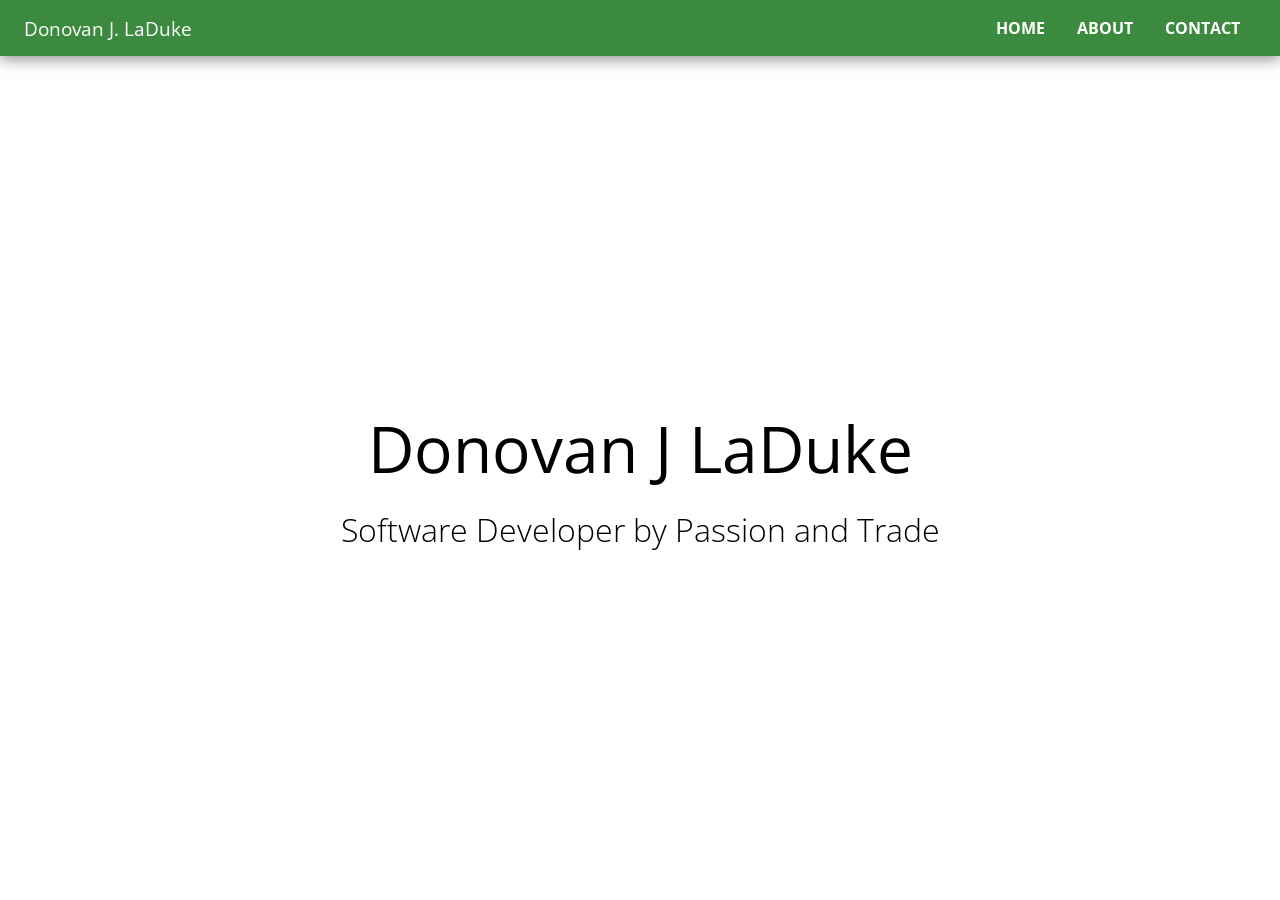
==== index.html @ 080843e4 "remove unused nav" ====
<!DOCTYPE html>
<html>

<head>
    <!-- Local Styles -->
    <link rel="stylesheet" href="./static/main.css"/>

    <!-- Fonts & Icons -->
    <link href="https://fonts.googleapis.com/icon?family=Material+Icons" rel="stylesheet">
    <link rel="preconnect" href="https://fonts.gstatic.com">
    <link href="https://fonts.googleapis.com/css2?family=Open+Sans:wght@300;400&display=swap" rel="stylesheet">
    <!-- Meta -->
    <title>Donovan J. LaDuke</title>
    <meta name="viewport" content="width=device-width, initial-scale=1">
    <link rel="icon" href="favicon.ico">
    <meta name="keywords" content="Donovan, LaDuke, Mobile, Developer">
    <meta name="description" content="Donovan J. LaDuke's portfolio/resume website">
    <meta charset="UTF-8">
    <meta name="author" content="Donovan J. LaDuke">
</head>

<body>
<header>
    <h1 class="nav-header">Donovan J. LaDuke</h1>
    <nav>
        <a class="nav-link" href="#home">HOME</a>
        <a class="nav-link" href="#about">ABOUT</a>
        <a class="nav-link" href="#contact">CONTACT</a>
    </nav>
</header>
<main>
    <section id="home">
        <h2>Donovan J LaDuke</h2>
        <h4>Software Developer by Passion and Trade</h4>
    </section>
    <section id="about">
        <div>
            <img class="about-image" src="static/images/Donovan.jpg"/>
            <h2>About Me</h2>
            <p>I'm a software developer with a passion for learning and developing
                aesthetically pleasing applications that
                help people live simpler more meaningful lives.<br/><br/>I first learned to program in high school
                and after
                the first time the console printed out 'Hello World!' I was hooked. From there I went to Kent State
                to pursue
                a degree in computer science. Along the way I have experienced an array of different technologies from
                an assortment of
                personal projects and internships.<br/><br/>After graduating, I took a job with a consulting company
                where I
                helped
                build software for manufacturing companies. Then after moving to Columbus, I've spent the last few years
                focusing on front-end web development in React with IGS Energy and on Android application development in
                my personal time.
                <br/><br/>I've always taken it upon myself to learn
                from both
                the projects I do at work, but also in my personal time. When I'm not at work, you can probably find
                me at
                home working on Android projects or learning more from podcasts, articles, and videos. When I'm not
                writing
                software I enjoy spending time with my wife and our son, reading, and listening to baseball games.
            </p>
        </div>
        <div>
            <h2>Overview</h2>
            <div class="overview-container">
                <div>
                    <h4>Technologies</h4>
                    <h6>Experienced</h6>
                    <p class="quick-facts-content">Kotlin, Android, Android XML, Android Studio, React, HTML, CSS,
                        TypeScript, JavaScript, WebStorm, Git</p>
                    <h6>Proficient</h6>
                    <p class="quick-facts-content">Java, C#, .NET, Visual Studio, AngularJS, SQL, SQL Server Management
                        Studio, TFS</p>
                    <h6>Knowledgeable</h6>
                    <p class="quick-facts-content">Swift, iOS, Storyboards, Xcode</p>
                </div>

                <div>
                    <h4>Experience</h4>
                    <h6>Work</h6>
                    <ul>
                        <li>The RoviSys Company (May '15 - August '17) - Software Developer</li>
                        <li>HMB Inc (August 17' - February '19) - Associate Consultant</li>
                        <li>IGS Energy (August 17' - Present) - Senior Software Engineer</li>
                    </ul>
                    <h6>School</h6>
                    <ul>
                        <li>Kent State University - B.S. Computer Science, Graduated Magna Cum Laude</li>
                    </ul>
                    <h6>Other Projects</h6>
                    <ul>
                        <li>
                            <a
                                    href="https://play.google.com/store/apps/details?id=com.dladukedev.stirtrek2018&hl=en_ZA">Stir
                                Trek 2018</a>
                        </li>
                        <li><a
                                href="https://play.google.com/store/apps/details?id=org.dsconnex.stride.teamsnapshot&hl=en_ZA">Stride
                            Team Snapshot</a>
                        </li>
                    </ul>
                </div>

                <div>
                    <h4>Fun Facts</h4>
                    <ul>
                        <li class="fun-fact">Drove a Bus in College for PARTA</li>
                        <li class="fun-fact">First Programming Language was Java</li>
                        <li class="fun-fact">Favorite Baseball Team is the Detroit Tigers</li>
                    </ul>
                </div>
            </div>
        </div>
    </section>
    <section id="contact">
        <div class="contact-header-container">
            <h3 class="contact-header">Let's Get In Touch</h3>
        </div>
        <a href="mailto:donovan.j.laduke@gmail.com" class="contact-item email-block">
            <svg viewBox="0 0 24 24" class="icon" id="email-icon">
                <path d="M20,8L12,13L4,8V6L12,11L20,6M20,4H4C2.89,4 2,4.89 2,6V18A2,2 0 0,0 4,20H20A2,2 0 0,0 22,18V6C22,4.89 21.1,4 20,4Z"></path>
            </svg>
            <label class="contact-label" for="email-icon">Email Me</label>
        </a>
        <a href="https://www.linkedin.com/in/dladukedev" class="contact-item linkedin-block">
            <svg viewBox="0 0 24 24" class="icon" id="linkedin-icon">
                <path d="M19,3A2,2 0 0,1 21,5V19A2,2 0 0,1 19,21H5A2,2 0 0,1 3,19V5A2,2 0 0,1 5,3H19M18.5,18.5V13.2A3.26,3.26 0 0,0 15.24,9.94C14.39,9.94 13.4,10.46 12.92,11.24V10.13H10.13V18.5H12.92V13.57C12.92,12.8 13.54,12.17 14.31,12.17A1.4,1.4 0 0,1 15.71,13.57V18.5H18.5M6.88,8.56A1.68,1.68 0 0,0 8.56,6.88C8.56,5.95 7.81,5.19 6.88,5.19A1.69,1.69 0 0,0 5.19,6.88C5.19,7.81 5.95,8.56 6.88,8.56M8.27,18.5V10.13H5.5V18.5H8.27Z"></path>
            </svg>
            <label class="contact-label" for="linkedin-icon">Recruit Me</label>
        </a>
        <a href="https://github.com/dladukedev" class="contact-item github-block">
            <svg viewBox="0 0 24 24" class="icon" id="github-icon">
                <path d="M12,2A10,10 0 0,0 2,12C2,16.42 4.87,20.17 8.84,21.5C9.34,21.58 9.5,21.27 9.5,21C9.5,20.77 9.5,20.14 9.5,19.31C6.73,19.91 6.14,17.97 6.14,17.97C5.68,16.81 5.03,16.5 5.03,16.5C4.12,15.88 5.1,15.9 5.1,15.9C6.1,15.97 6.63,16.93 6.63,16.93C7.5,18.45 8.97,18 9.54,17.76C9.63,17.11 9.89,16.67 10.17,16.42C7.95,16.17 5.62,15.31 5.62,11.5C5.62,10.39 6,9.5 6.65,8.79C6.55,8.54 6.2,7.5 6.75,6.15C6.75,6.15 7.59,5.88 9.5,7.17C10.29,6.95 11.15,6.84 12,6.84C12.85,6.84 13.71,6.95 14.5,7.17C16.41,5.88 17.25,6.15 17.25,6.15C17.8,7.5 17.45,8.54 17.35,8.79C18,9.5 18.38,10.39 18.38,11.5C18.38,15.32 16.04,16.16 13.81,16.41C14.17,16.72 14.5,17.33 14.5,18.26C14.5,19.6 14.5,20.68 14.5,21C14.5,21.27 14.66,21.59 15.17,21.5C19.14,20.16 22,16.42 22,12A10,10 0 0,0 12,2Z"></path>
            </svg>
            <label class="contact-label" for="github-icon">Fork Me</label>
        </a>
    </section>
</main>
</body>
</html>
---- static/main.css ----
/* RESET */
* {
    padding: 0;
    margin: 0;
    font-weight: normal;
}

/* Theme */

:root {
    --primary: #3c8a3f;
    --primary-on: #FFFFFF;
    --primary-on-hover: rgba(255, 255, 255, .1);
    --accent: #0071a7;
    --accent-variant: #005174;
    --background: #FFFFFF;
    --text: #000000;

    --header-height: 56px;

    font-family: 'Open Sans', sans-serif;
}

[data-theme="dark"] {
    --background: #000000;
    --text: #FFFFFF;
}

body {
    background: var(--background);
    color: var(--text);
    overflow: hidden;
}

a {
    color: var(--accent);
    text-decoration: none;
    font-weight: bold;
}

a:hover {
    color: var(--accent-variant);
}

/* Header */

header {
    height: var(--header-height);
    background: var(--primary);
    color: var(--primary-on);
    position: absolute;
    top: 0;
    right: 0;
    left: 0;
    display: grid;
    grid-template-columns: 1fr auto;
    gap: 24px;
    align-content: center;
    align-items: center;
    padding: 0 24px;
    box-shadow: 0 2px 15px 0 rgba(0,0,0,0.5);
}

header nav {
        display: none;
    }

@media(min-width: 512px) {    
    header nav {
        display: grid;
        grid-auto-flow: column;
        align-items: center;
    }
}

.nav-header {
    font-size: 1.2rem;
    font-weight: 400;
}

.nav-link {
    color: var(--primary-on);
    padding: 8px 16px;
}

.nav-link:hover {
    color: var(--primary-on);
    background: var(--primary-on-hover);
}

.theme-change-button {
    background: transparent;
    color: var(--primary-on);
    border: 0;
    height: 36px;
    width: 36px;
    cursor: pointer;
    border-radius: 50%;
}

.theme-change-button:hover {
    background: var(--primary-on-hover);
}

main {
    margin-top: var(--header-height);
    overflow-y: auto;
    scroll-behavior: smooth;
    height: calc(100vh - var(--header-height));
}

section {
    box-sizing: border-box;
    min-height: calc(100vh - var(--header-height));
    padding: 32px;
}

/* Home Page */

#home {
    display: grid;
    place-content: center;
    text-align: center;
    gap: 16px;
}

#home h2 {
    font-size: 4rem;
    font-weight: 400;
}

#home h4 {
    font-size: 2rem;
    font-weight: 300;
}

/* About Page */

#about {
    display: grid;
    gap: 32px;
}

@media(min-width: 1024px) {
    #about {
        align-content: center;
        grid-auto-flow: column;
    }
}

.about-image {
    border-radius: 50%;
    width: 240px;
    margin: 0 auto;
    display: block;
}


@media(min-width: 512px) {    
    .about-image {
        width: 300px;
    }
}


#about h2 {
    font-size: 2.5rem;
    margin-bottom: 24px;
}

#about h4 {
    font-size: 2rem;
    padding-left: 16px;
}

#about h6 {
    font-size: 1.5rem;
    padding-left: 32px;
}

#about ul {
    padding-left: 60px;
}

.quick-facts-content {
    padding-left: 48px;
}

.overview-container {
    display: grid;
    gap: 24px;
}

/* Contact Page */

#contact {
    padding: 0;
    display: grid;
    grid-template-rows: 1fr repeat(3, 2fr);
}

.contact-header-container {
    display: grid;
    place-content: center;
}

.contact-header {
    font-size: 2rem;
    text-decoration: underline;
}

.contact-item {
    display: grid;
    grid-auto-flow: column;
    gap: 8px;
    align-items: center;
    justify-content: center;
    color: var(--text);
    font-size: 2rem;
}

.email-block:hover {
    color: rgb(199,22,16);
    fill: rgb(199,22,16);
}

.github-block:hover {
    color: rgb(35, 154, 59);
    fill: rgb(35, 154, 59);
}

.linkedin-block:hover {
    color: rgb(0, 119, 181);
    fill: rgb(0, 119, 181);
}

.contact-label {
    cursor: pointer;
}

.icon {
    height: 64px;
    width: 64px;
}

@media(min-width: 512px) {    

.contact-header {
    font-size: 3rem;
    }


.contact-item {
    gap: 32px;
    font-size: 4rem;
}

.icon {
    height: 128px;
    width: 128px;
}

}
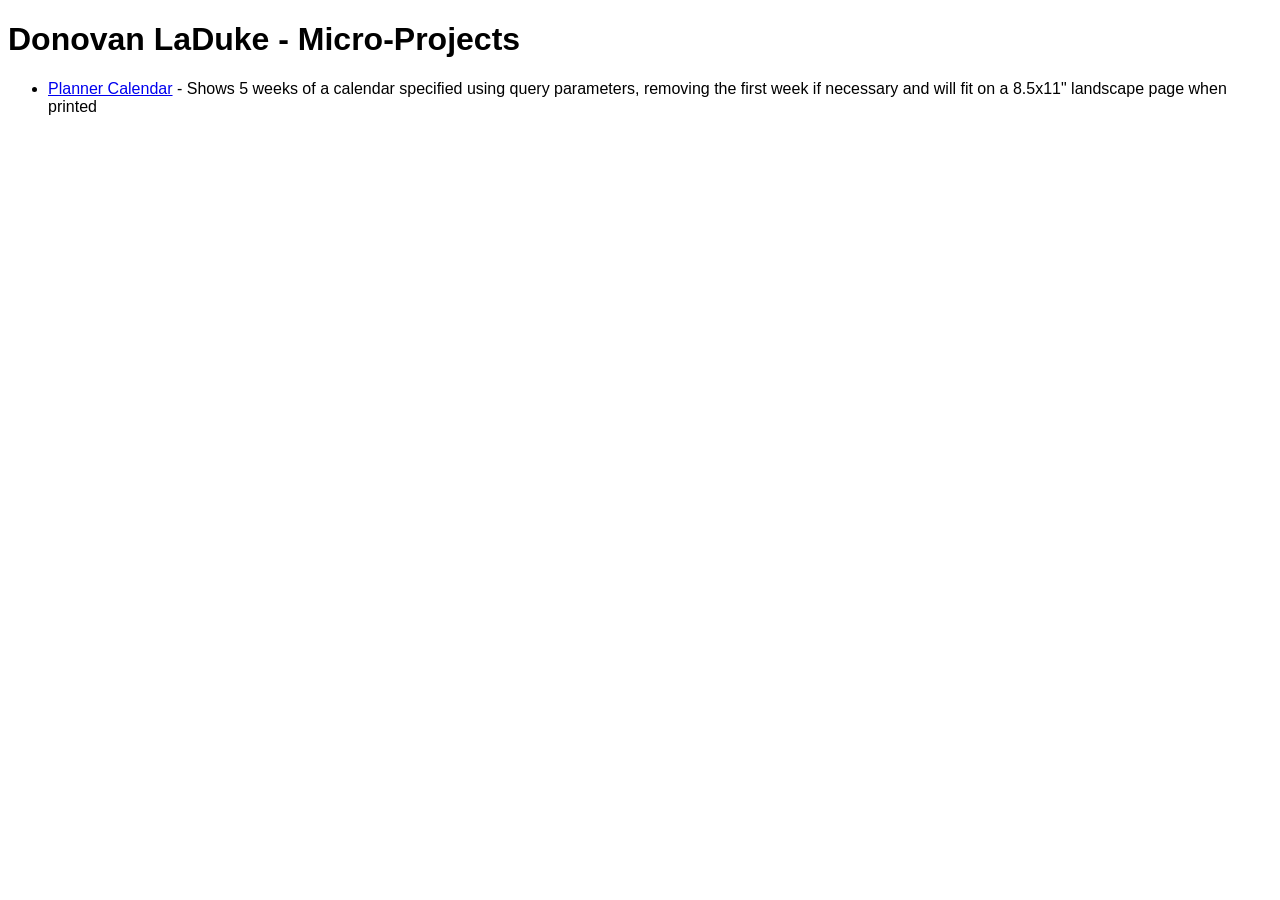
==== commit 8b35543b: "initial commit" ====
--- a/index.html
+++ b/index.html
@@ -1,140 +1,26 @@
 <!DOCTYPE html>
-<html>
+<html lang="en">
 
 <head>
-    <!-- Local Styles -->
-    <link rel="stylesheet" href="./static/main.css"/>
-
-    <!-- Fonts & Icons -->
-    <link href="https://fonts.googleapis.com/icon?family=Material+Icons" rel="stylesheet">
-    <link rel="preconnect" href="https://fonts.gstatic.com">
-    <link href="https://fonts.googleapis.com/css2?family=Open+Sans:wght@300;400&display=swap" rel="stylesheet">
-    <!-- Meta -->
-    <title>Donovan J. LaDuke</title>
-    <meta name="viewport" content="width=device-width, initial-scale=1">
-    <link rel="icon" href="favicon.ico">
-    <meta name="keywords" content="Donovan, LaDuke, Mobile, Developer">
-    <meta name="description" content="Donovan J. LaDuke's portfolio/resume website">
-    <meta charset="UTF-8">
-    <meta name="author" content="Donovan J. LaDuke">
+  <meta charset="UTF-8">
+  <meta name="viewport" content="width=device-width, initial-scale=1.0">
+  <title>Donovan LaDuke - Micro-Projects</title>
+  <style>
+    * {
+      font-family: 'Arial';
+    }
+  </style>
 </head>
 
 <body>
-<header>
-    <h1 class="nav-header">Donovan J. LaDuke</h1>
-    <nav>
-        <a class="nav-link" href="#home">HOME</a>
-        <a class="nav-link" href="#about">ABOUT</a>
-        <a class="nav-link" href="#contact">CONTACT</a>
-    </nav>
-</header>
-<main>
-    <section id="home">
-        <h2>Donovan J LaDuke</h2>
-        <h4>Software Developer by Passion and Trade</h4>
-    </section>
-    <section id="about">
-        <div>
-            <img class="about-image" src="static/images/Donovan.jpg"/>
-            <h2>About Me</h2>
-            <p>I'm a software developer with a passion for learning and developing
-                aesthetically pleasing applications that
-                help people live simpler more meaningful lives.<br/><br/>I first learned to program in high school
-                and after
-                the first time the console printed out 'Hello World!' I was hooked. From there I went to Kent State
-                to pursue
-                a degree in computer science. Along the way I have experienced an array of different technologies from
-                an assortment of
-                personal projects and internships.<br/><br/>After graduating, I took a job with a consulting company
-                where I
-                helped
-                build software for manufacturing companies. Then after moving to Columbus, I've spent the last few years
-                focusing on front-end web development in React with IGS Energy and on Android application development in
-                my personal time.
-                <br/><br/>I've always taken it upon myself to learn
-                from both
-                the projects I do at work, but also in my personal time. When I'm not at work, you can probably find
-                me at
-                home working on Android projects or learning more from podcasts, articles, and videos. When I'm not
-                writing
-                software I enjoy spending time with my wife and our son, reading, and listening to baseball games.
-            </p>
-        </div>
-        <div>
-            <h2>Overview</h2>
-            <div class="overview-container">
-                <div>
-                    <h4>Technologies</h4>
-                    <h6>Experienced</h6>
-                    <p class="quick-facts-content">Kotlin, Android, Android XML, Android Studio, React, HTML, CSS,
-                        TypeScript, JavaScript, WebStorm, Git</p>
-                    <h6>Proficient</h6>
-                    <p class="quick-facts-content">Java, C#, .NET, Visual Studio, AngularJS, SQL, SQL Server Management
-                        Studio, TFS</p>
-                    <h6>Knowledgeable</h6>
-                    <p class="quick-facts-content">Swift, iOS, Storyboards, Xcode</p>
-                </div>
+  <header>
+    <h1>Donovan LaDuke - Micro-Projects</h1>
+  </header>
+  <ul>
+    <li><a href="./projects/planner-calendar/index.html">Planner Calendar</a> - Shows 5 weeks of a calendar specified
+      using query parameters, removing the first week if necessary and will fit on a 8.5x11" landscape page when printed
+    </li>
+  </ul>
+</body>
 
-                <div>
-                    <h4>Experience</h4>
-                    <h6>Work</h6>
-                    <ul>
-                        <li>The RoviSys Company (May '15 - August '17) - Software Developer</li>
-                        <li>HMB Inc (August 17' - February '19) - Associate Consultant</li>
-                        <li>IGS Energy (August 17' - Present) - Senior Software Engineer</li>
-                    </ul>
-                    <h6>School</h6>
-                    <ul>
-                        <li>Kent State University - B.S. Computer Science, Graduated Magna Cum Laude</li>
-                    </ul>
-                    <h6>Other Projects</h6>
-                    <ul>
-                        <li>
-                            <a
-                                    href="https://play.google.com/store/apps/details?id=com.dladukedev.stirtrek2018&hl=en_ZA">Stir
-                                Trek 2018</a>
-                        </li>
-                        <li><a
-                                href="https://play.google.com/store/apps/details?id=org.dsconnex.stride.teamsnapshot&hl=en_ZA">Stride
-                            Team Snapshot</a>
-                        </li>
-                    </ul>
-                </div>
-
-                <div>
-                    <h4>Fun Facts</h4>
-                    <ul>
-                        <li class="fun-fact">Drove a Bus in College for PARTA</li>
-                        <li class="fun-fact">First Programming Language was Java</li>
-                        <li class="fun-fact">Favorite Baseball Team is the Detroit Tigers</li>
-                    </ul>
-                </div>
-            </div>
-        </div>
-    </section>
-    <section id="contact">
-        <div class="contact-header-container">
-            <h3 class="contact-header">Let's Get In Touch</h3>
-        </div>
-        <a href="mailto:donovan.j.laduke@gmail.com" class="contact-item email-block">
-            <svg viewBox="0 0 24 24" class="icon" id="email-icon">
-                <path d="M20,8L12,13L4,8V6L12,11L20,6M20,4H4C2.89,4 2,4.89 2,6V18A2,2 0 0,0 4,20H20A2,2 0 0,0 22,18V6C22,4.89 21.1,4 20,4Z"></path>
-            </svg>
-            <label class="contact-label" for="email-icon">Email Me</label>
-        </a>
-        <a href="https://www.linkedin.com/in/dladukedev" class="contact-item linkedin-block">
-            <svg viewBox="0 0 24 24" class="icon" id="linkedin-icon">
-                <path d="M19,3A2,2 0 0,1 21,5V19A2,2 0 0,1 19,21H5A2,2 0 0,1 3,19V5A2,2 0 0,1 5,3H19M18.5,18.5V13.2A3.26,3.26 0 0,0 15.24,9.94C14.39,9.94 13.4,10.46 12.92,11.24V10.13H10.13V18.5H12.92V13.57C12.92,12.8 13.54,12.17 14.31,12.17A1.4,1.4 0 0,1 15.71,13.57V18.5H18.5M6.88,8.56A1.68,1.68 0 0,0 8.56,6.88C8.56,5.95 7.81,5.19 6.88,5.19A1.69,1.69 0 0,0 5.19,6.88C5.19,7.81 5.95,8.56 6.88,8.56M8.27,18.5V10.13H5.5V18.5H8.27Z"></path>
-            </svg>
-            <label class="contact-label" for="linkedin-icon">Recruit Me</label>
-        </a>
-        <a href="https://github.com/dladukedev" class="contact-item github-block">
-            <svg viewBox="0 0 24 24" class="icon" id="github-icon">
-                <path d="M12,2A10,10 0 0,0 2,12C2,16.42 4.87,20.17 8.84,21.5C9.34,21.58 9.5,21.27 9.5,21C9.5,20.77 9.5,20.14 9.5,19.31C6.73,19.91 6.14,17.97 6.14,17.97C5.68,16.81 5.03,16.5 5.03,16.5C4.12,15.88 5.1,15.9 5.1,15.9C6.1,15.97 6.63,16.93 6.63,16.93C7.5,18.45 8.97,18 9.54,17.76C9.63,17.11 9.89,16.67 10.17,16.42C7.95,16.17 5.62,15.31 5.62,11.5C5.62,10.39 6,9.5 6.65,8.79C6.55,8.54 6.2,7.5 6.75,6.15C6.75,6.15 7.59,5.88 9.5,7.17C10.29,6.95 11.15,6.84 12,6.84C12.85,6.84 13.71,6.95 14.5,7.17C16.41,5.88 17.25,6.15 17.25,6.15C17.8,7.5 17.45,8.54 17.35,8.79C18,9.5 18.38,10.39 18.38,11.5C18.38,15.32 16.04,16.16 13.81,16.41C14.17,16.72 14.5,17.33 14.5,18.26C14.5,19.6 14.5,20.68 14.5,21C14.5,21.27 14.66,21.59 15.17,21.5C19.14,20.16 22,16.42 22,12A10,10 0 0,0 12,2Z"></path>
-            </svg>
-            <label class="contact-label" for="github-icon">Fork Me</label>
-        </a>
-    </section>
-</main>
-</body>
 </html>
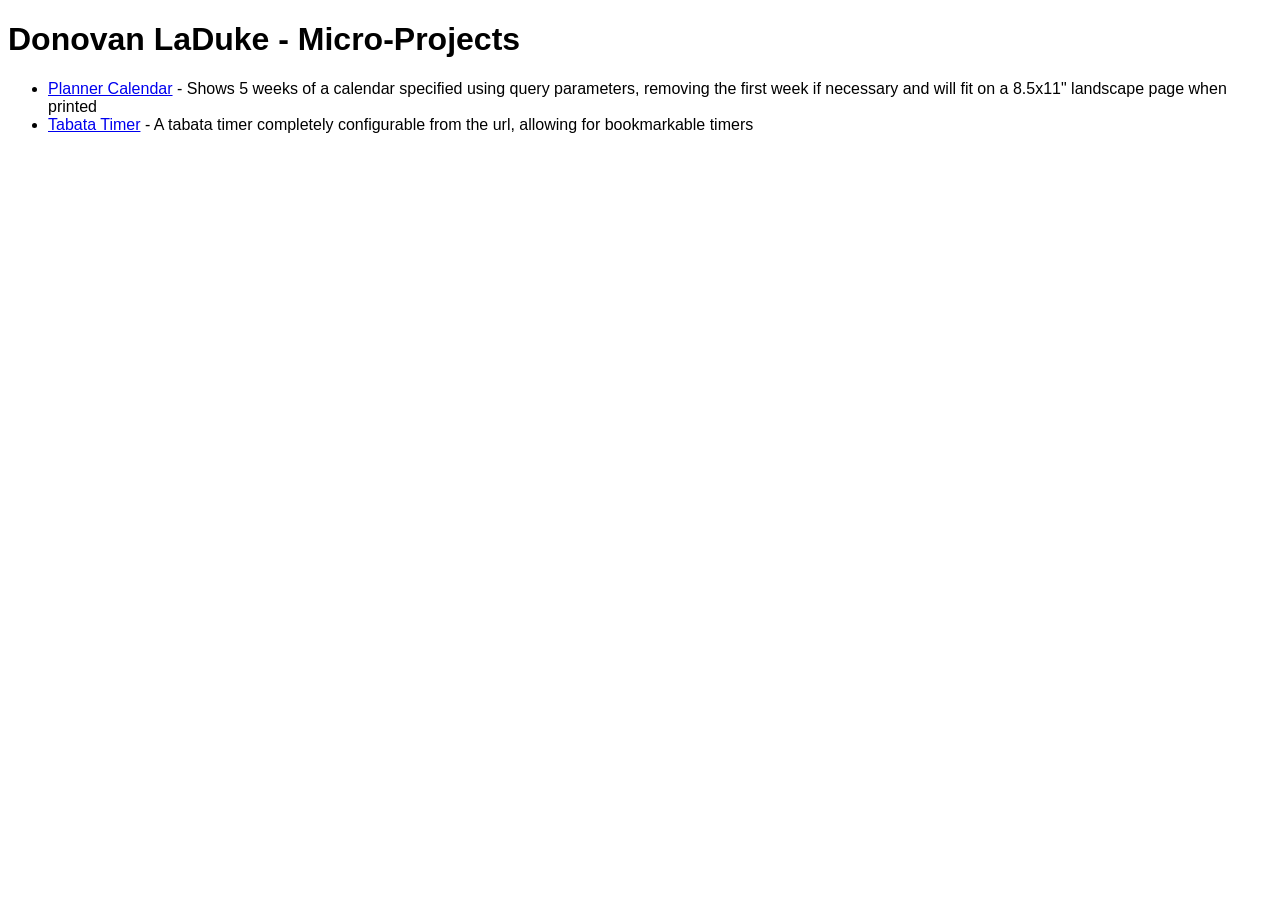
==== commit e47ec07c: "initial logic tabata timer and first pass tape calculator" ====
--- a/index.html
+++ b/index.html
@@ -20,6 +20,9 @@
     <li><a href="./projects/planner-calendar/index.html">Planner Calendar</a> - Shows 5 weeks of a calendar specified
       using query parameters, removing the first week if necessary and will fit on a 8.5x11" landscape page when printed
     </li>
+    <li><a href="./projects/tabata-timer/index.html">Tabata Timer</a> - A tabata timer completely configurable from the
+      url, allowing for bookmarkable timers
+    </li>
   </ul>
 </body>
 
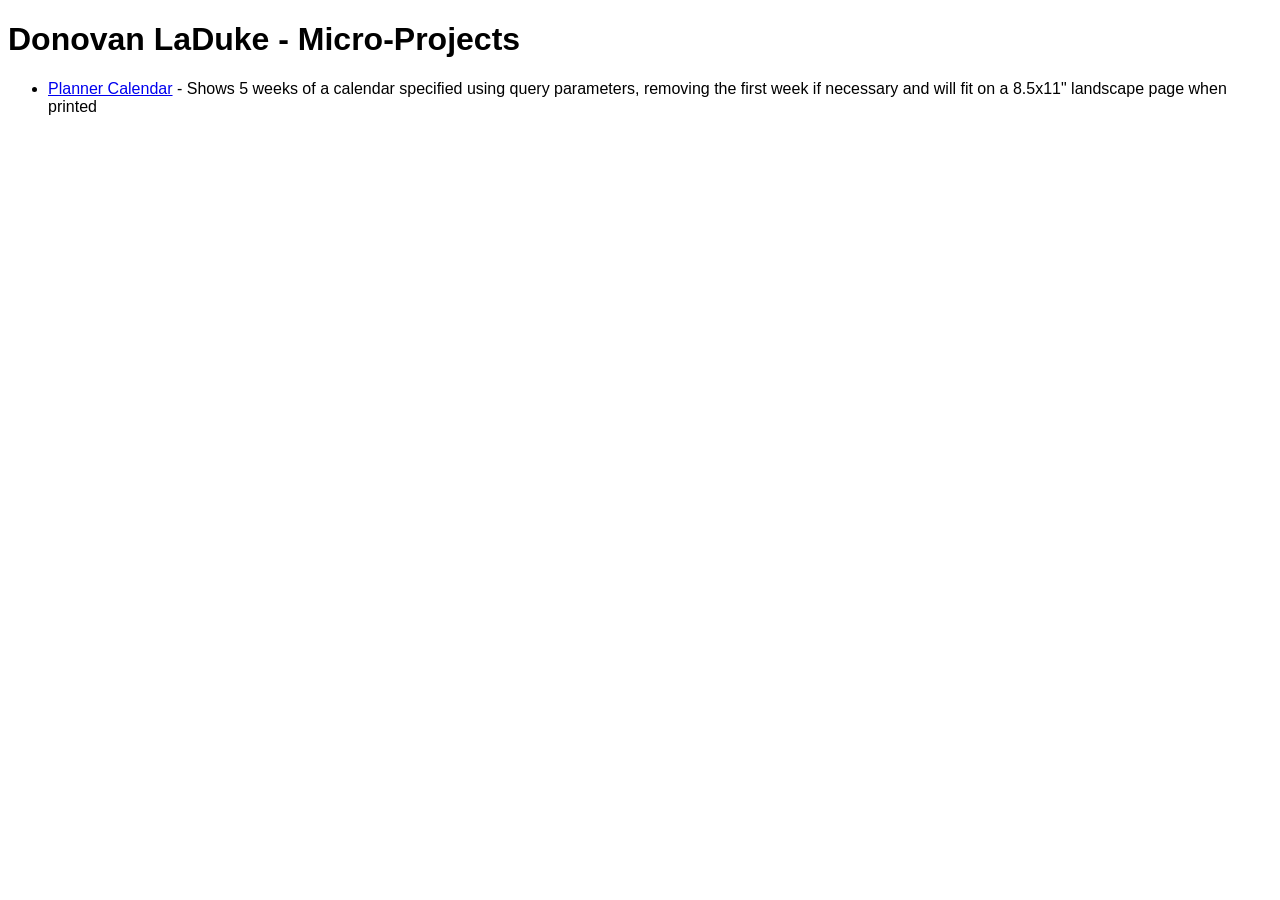
==== commit 0b4cefc0: "more work tabata timer and tape calculator" ====
--- a/index.html
+++ b/index.html
@@ -20,9 +20,6 @@
     <li><a href="./projects/planner-calendar/index.html">Planner Calendar</a> - Shows 5 weeks of a calendar specified
       using query parameters, removing the first week if necessary and will fit on a 8.5x11" landscape page when printed
     </li>
-    <li><a href="./projects/tabata-timer/index.html">Tabata Timer</a> - A tabata timer completely configurable from the
-      url, allowing for bookmarkable timers
-    </li>
   </ul>
 </body>
 
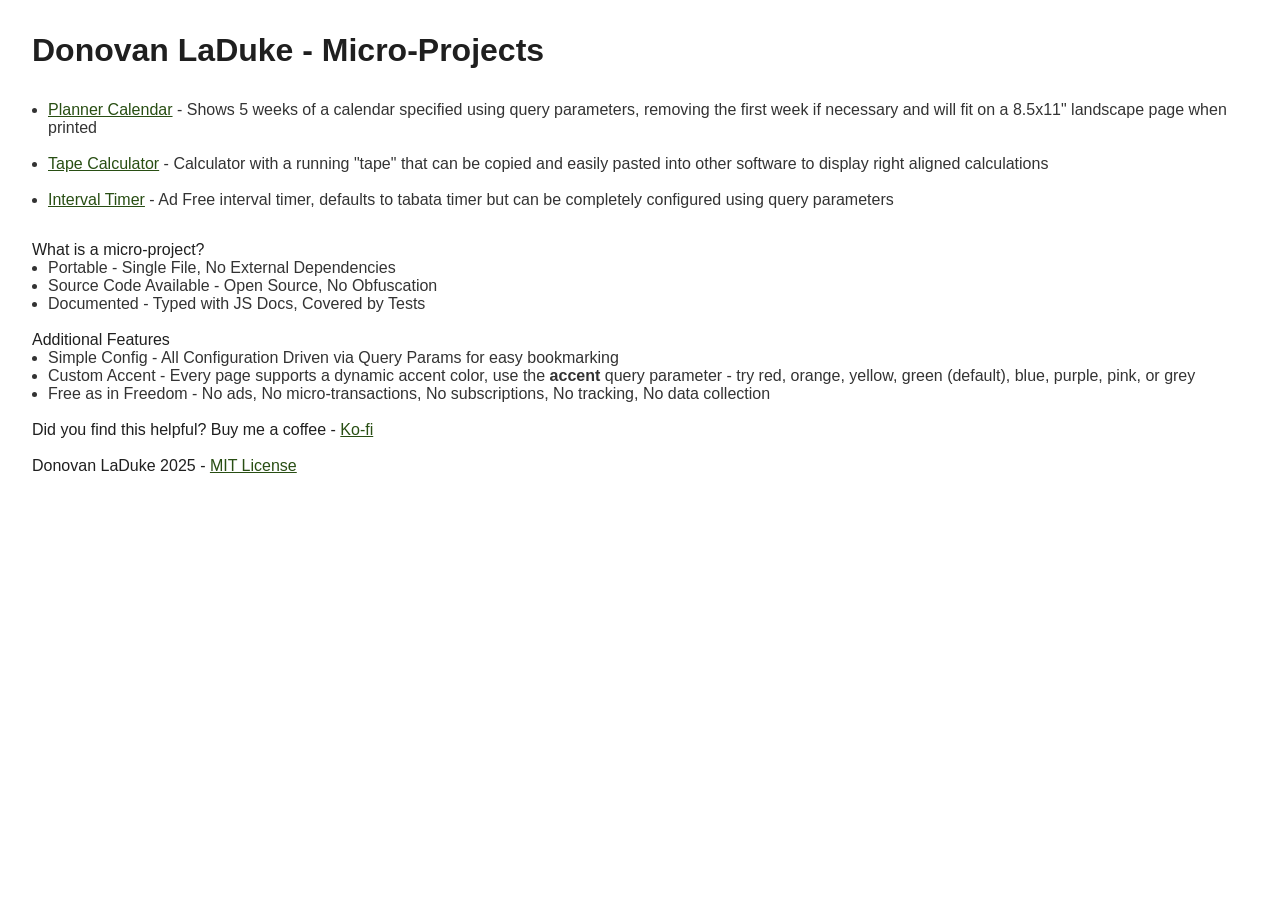
==== commit 56e374ee: "licence, refactor, tabata timer complete" ====
--- a/index.html
+++ b/index.html
@@ -1,3 +1,5 @@
+<!-- MIT License - Copyright (c) 2025 Donovan J LaDuke -->
+
 <!DOCTYPE html>
 <html lang="en">
 
@@ -5,9 +7,52 @@
   <meta charset="UTF-8">
   <meta name="viewport" content="width=device-width, initial-scale=1.0">
   <title>Donovan LaDuke - Micro-Projects</title>
+  <link rel="shortcut icon"
+    href="data:image/svg+xml,%3Csvg xmlns='http://www.w3.org/2000/svg' height='24px' viewBox='0 -960 960 960' width='24px' fill='%23e3e3e3'%3E%3Cpath d='M40-120v-80h880v80H40Zm120-120q-33 0-56.5-23.5T80-320v-440q0-33 23.5-56.5T160-840h640q33 0 56.5 23.5T880-760v440q0 33-23.5 56.5T800-240H160Zm0-80h640v-440H160v440Zm0 0v-440 440Z'/%3E%3C/svg%3E%0A">
+
   <style>
     * {
+      margin: 0;
+      padding: 0;
       font-family: 'Arial';
+      box-sizing: border-box;
+    }
+
+    :root {
+      color-scheme: light dark;
+      --color-background: light-dark(#FFFFFF, #000000);
+      --color-highlight: light-dark(#F3F3F3, #121212);
+      --color-container: light-dark(#EFEFEF, #222222);
+      --color-container-highlight: light-dark(#D9D9D9, #333333);
+      --color-pop-container: light-dark(#93C47D, #284E13);
+      --color-pop: light-dark(#284E13, #93C47D);
+      --color-content: light-dark(#1F1F1F, #FFFFFF);
+      --color-content-secondary: light-dark(#333333, #CCCCCC);
+      --color-error: light-dark(#EA9999, #660000);
+    }
+
+    body {
+      margin: 32px;
+      background-color: var(--color-background);
+      color: var(--color-content);
+    }
+
+    a {
+      color: var(--color-pop);
+    }
+
+    ul {
+      margin: 32px 16px;
+    }
+
+    li {
+      color: var(--color-content-secondary);
+    }
+
+    footer {
+      ul {
+        margin: 0 16px;
+      }
     }
   </style>
 </head>
@@ -20,7 +65,94 @@
     <li><a href="./projects/planner-calendar/index.html">Planner Calendar</a> - Shows 5 weeks of a calendar specified
       using query parameters, removing the first week if necessary and will fit on a 8.5x11" landscape page when printed
     </li>
+    <br>
+
+    <li><a href="./projects/tape-calculator/index.html">Tape Calculator</a> - Calculator with a running "tape" that can
+      be copied and easily pasted into other software to display right aligned calculations
+    </li>
+    <br>
+
+    <li><a href="./projects/interval-timer/index.html">Interval Timer</a> - Ad Free interval timer, defaults to tabata
+      timer but can be completely configured using query parameters
+    </li>
   </ul>
+
+  <footer>
+    <p>What is a micro-project?</p>
+    <ul>
+      <li>Portable - Single File, No External Dependencies
+      <li>Source Code Available - Open Source, No Obfuscation
+      <li>Documented - Typed with JS Docs, Covered by Tests
+    </ul>
+    <br />
+    <p>Additional Features</p>
+    <ul>
+      <li>Simple Config - All Configuration Driven via Query Params for easy bookmarking
+      <li>Custom Accent - Every page supports a dynamic accent color, use the <b>accent</b> query parameter - try red,
+        orange, yellow, green (default), blue, purple, pink, or grey
+      <li>Free as in Freedom - No ads, No micro-transactions, No subscriptions, No tracking, No data collection
+    </ul>
+    <br />
+    <p>Did you find this helpful? Buy me a coffee - <a href="https://ko-fi.com/donovanjladuke">Ko-fi</a></p>
+    <br />
+    <p>Donovan LaDuke 2025 - <a href="https://opensource.org/license/mit">MIT License</a></p>
+  </footer>
+
+  <script> // Accent Color ===============================================================
+    const setAccentColor = () => {
+      const search = window.location.search
+      const urlParams = new URLSearchParams(search)
+      const accentParam = urlParams.get('accent')
+
+      let accentColorDark = '#284E13'
+      let accentColorLight = '#93C47D'
+
+      let errorColorDark = '#660000'
+      let errorColorLight = '#EA9999'
+
+      switch (accentParam) {
+        case 'red':
+          accentColorDark = '#660000'
+          accentColorLight = '#EA9999'
+
+          errorColorDark = '#B45F06'
+          errorColorLight = '#F9CB9C'
+          break
+        case 'blue':
+          accentColorDark = '#073763'
+          accentColorLight = '#A4C2F4'
+          break
+        case 'yellow':
+          accentColorDark = '#BF9000'
+          accentColorLight = '#FFE599'
+          break
+        case 'orange':
+          accentColorDark = '#B45F06'
+          accentColorLight = '#F9CB9C'
+          break
+        case 'purple':
+          accentColorDark = '#351C75'
+          accentColorLight = '#B4A7D6'
+          break
+        case 'pink':
+          accentColorDark = '#A64D79'
+          accentColorLight = '#D5A6BD'
+          break
+        case 'grey':
+          accentColorDark = '#666666'
+          accentColorLight = '#F3F3F3'
+          break
+        case 'green':
+        default:
+          break
+      }
+
+      document.documentElement.style.setProperty('--color-pop-container', `light-dark(${accentColorLight}, ${accentColorDark})`);
+      document.documentElement.style.setProperty('--color-pop', `light-dark(${accentColorDark}, ${accentColorLight})`);
+      document.documentElement.style.setProperty('--color-error', `light-dark(${errorColorLight}, ${errorColorDark})`);
+    }
+    setAccentColor()
+  </script>
 </body>
 
 </html>
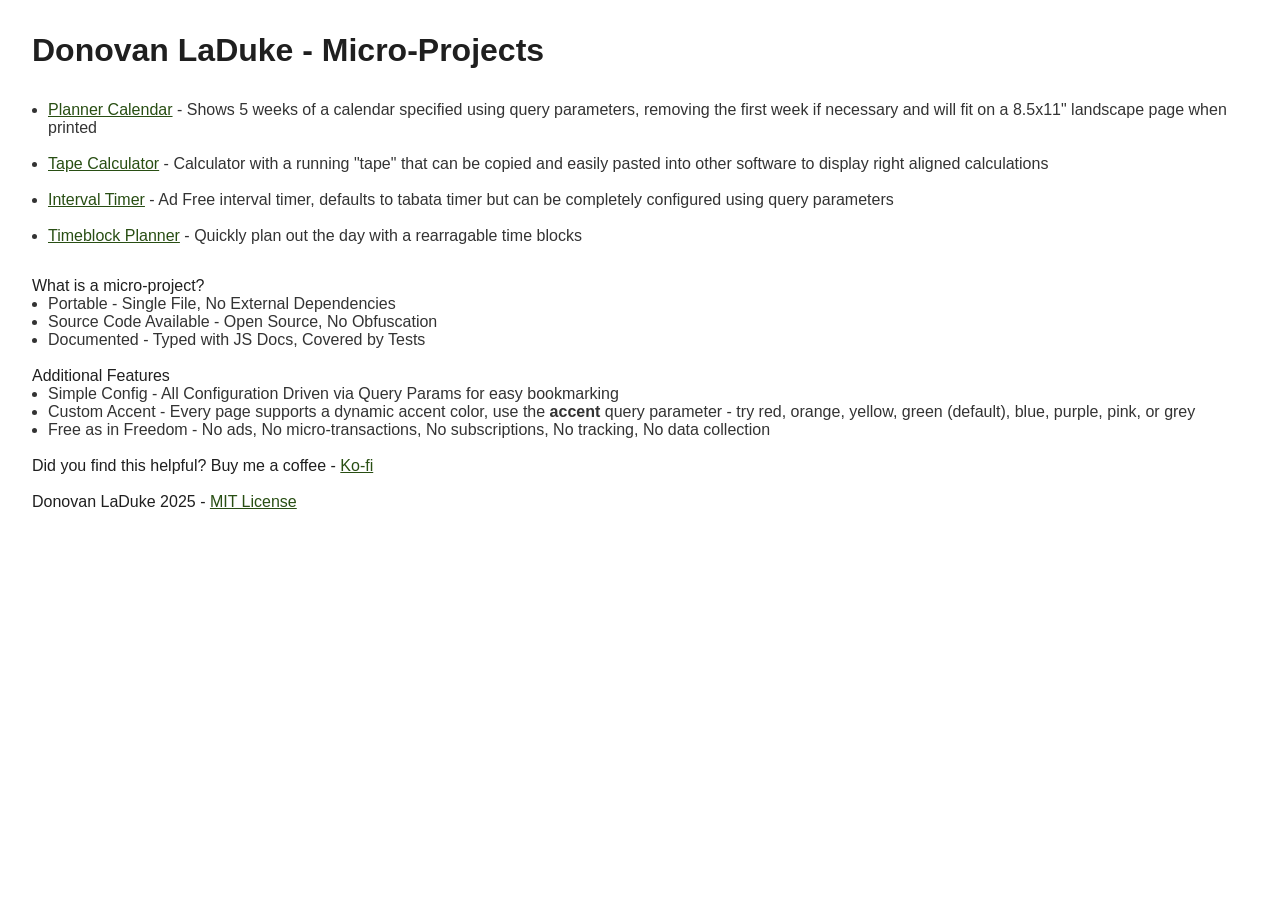
==== commit 802e0b54: "feat: timeblock planner" ====
--- a/index.html
+++ b/index.html
@@ -74,6 +74,11 @@
 
     <li><a href="./projects/interval-timer/index.html">Interval Timer</a> - Ad Free interval timer, defaults to tabata
       timer but can be completely configured using query parameters
+    </li>
+    <br>
+
+    <li><a href="./projects/timeblock-planner/index.html">Timeblock Planner</a> - Quickly plan out the day with a
+      rearragable time blocks
     </li>
   </ul>
 
